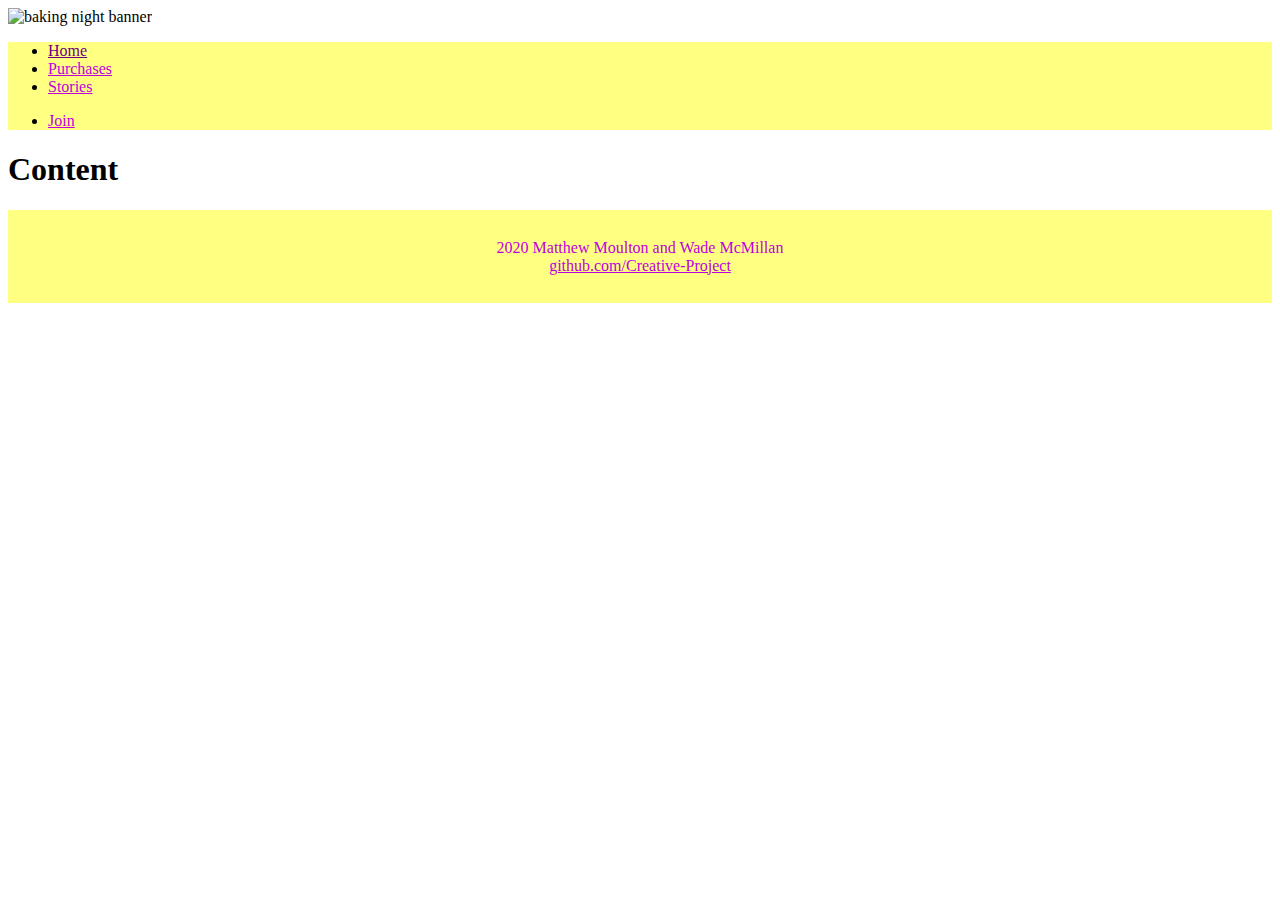
==== pages/index.html @ 100fa45d "Made the navbar!" ====
<!DOCTYPE html>
<html lang="en">
	<head>
		<!-- Required meta tags -->
		<meta charset="utf-8">
		<meta name="viewport" content="width=device-width, initial-scale=1, shrink-to-fit=no">
		
		<!-- Bootstrap CSS -->
		<link rel="stylesheet" href="https://stackpath.bootstrapcdn.com/bootstrap/4.1.3/css/bootstrap.min.css" integrity="sha384-MCw98/SFnGE8fJT3GXwEOngsV7Zt27NXFoaoApmYm81iuXoPkFOJwJ8ERdknLPMO" crossorigin="anonymous">
		<link rel="stylesheet" href="/css/styles.css"/>
		
		<title>Baking Night</title>
	</head>
	
	<body>
		<div class="container-full d-flex justify-content-center">
			<img src='/images/banner.svg' alt='baking night banner'/>
		</div>
		<nav class="navbar navbar-expand-lg panel-color rounded">
			<ul class="navbar-nav mr-auto">
				<li class="nav-item active">
					<a class="nav-link panel-text-active" href='/pages/index.html'>Home</a>
				</li>
				<li class="nav-item">
					<a class="nav-link panel-text" href='/pages/purchases.html'>Purchases</a>
				</li>
				<li class="nav-item">
					<a class="nav-link panel-text" href='/pages/stories.html'>Stories</a>
				</li>
			</ul>
			<ul class="navbar-nav ml-auto">
				<li class="nav-item">
					<a class="nav-link panel-text" href='/pages/join.html'>Join</a>
				</li>
			</ul>
		</nav>
		<!-- Content HERE -->
		<div class="container">
			<h1>Content</h1>
			
		</div>
		
		<!--Footer-->
		<div class="container-full panel-color footer-panel">
			<p class='panel-text'>
				2020 Matthew Moulton and Wade McMillan</br>
				<a href='https://github.com/Binary-Programmer/Creative-Project' class='panel-text-static'>github.com/Creative-Project</a>
			</p>
		</div>
		
		<!-- Optional JavaScript -->
		<!-- jQuery first, then Popper.js, then Bootstrap JS -->
		<script src="https://code.jquery.com/jquery-3.3.1.slim.min.js" integrity="sha384-q8i/X+965DzO0rT7abK41JStQIAqVgRVzpbzo5smXKp4YfRvH+8abtTE1Pi6jizo" crossorigin="anonymous"></script>
		<script src="https://cdnjs.cloudflare.com/ajax/libs/popper.js/1.14.3/umd/popper.min.js" integrity="sha384-ZMP7rVo3mIykV+2+9J3UJ46jBk0WLaUAdn689aCwoqbBJiSnjAK/l8WvCWPIPm49" crossorigin="anonymous"></script>
		<script src="https://stackpath.bootstrapcdn.com/bootstrap/4.1.3/js/bootstrap.min.js" integrity="sha384-ChfqqxuZUCnJSK3+MXmPNIyE6ZbWh2IMqE241rYiqJxyMiZ6OW/JmZQ5stwEULTy" crossorigin="anonymous"></script>
	</body>
</html>
---- css/styles.css ----
.panel-text {
	/*#FFEB00*/
	color: #C000DD !important;
	text-align: center;
}

.panel-text:hover {
	color:#6C007F !important;
}

.panel-text-active {
	color: #6C007F !important;
	text-align: center;
}

.panel-text-static {
	color: #C000DD !important;
	text-align: center;
}

.panel-color {
	/*#C000DD*/
	background-color: #FFFF82 !important;
}

.footer-panel {
	padding: 1%;
}
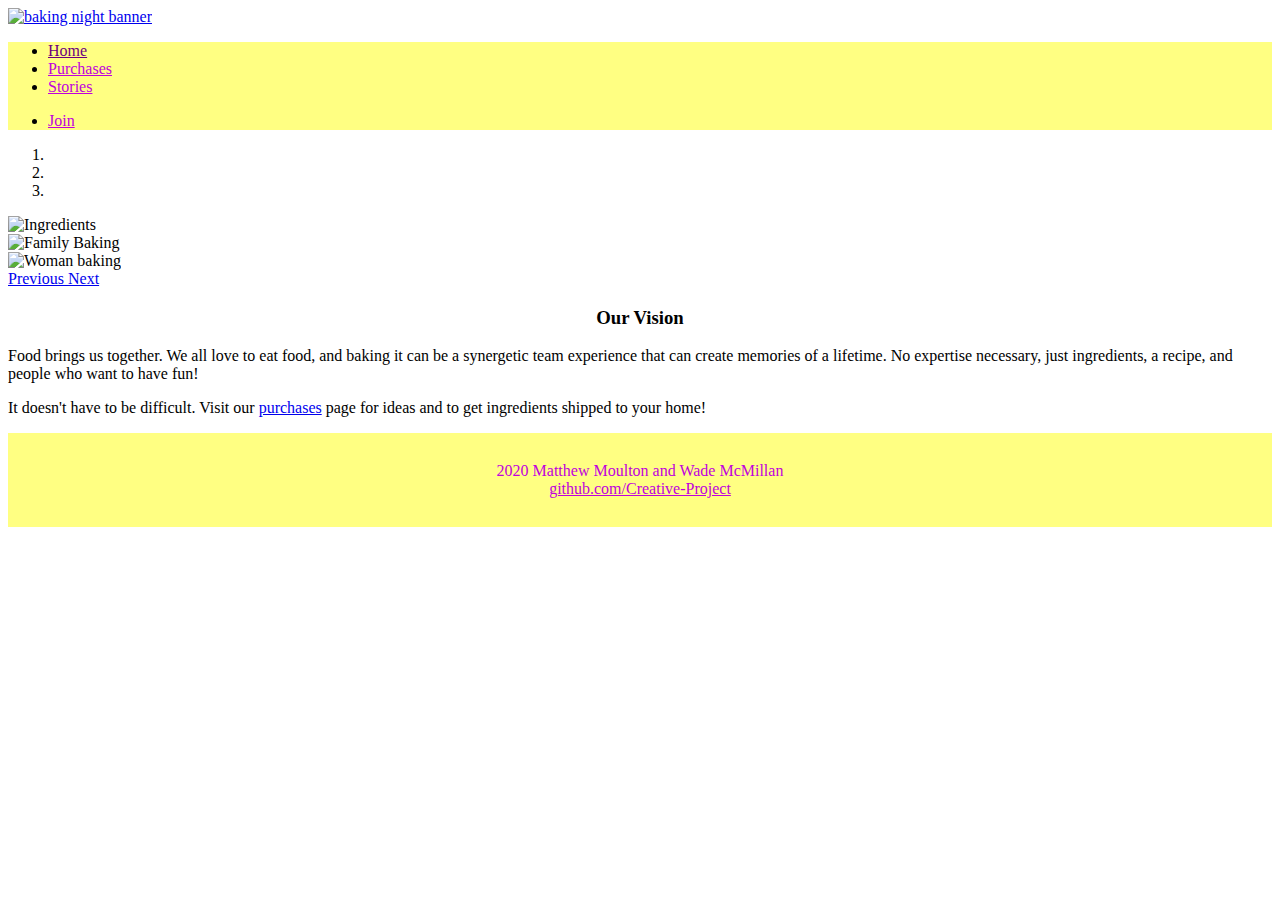
==== commit ed765e98: "Join page and spacing" ====
--- a/pages/index.html
+++ b/pages/index.html
@@ -14,7 +14,9 @@
 	
 	<body>
 		<div class="container-full d-flex justify-content-center">
-			<img src='/images/banner.svg' alt='baking night banner'/>
+			<a href='/pages/index.html'>
+				<img class='banner' src='/images/banner.svg' alt='baking night banner'/>
+			</a>
 		</div>
 		<nav class="navbar navbar-expand-lg panel-color rounded">
 			<ul class="navbar-nav mr-auto">
@@ -22,7 +24,7 @@
 					<a class="nav-link panel-text-active" href='/pages/index.html'>Home</a>
 				</li>
 				<li class="nav-item">
-					<a class="nav-link panel-text" href='/pages/purchases.html'>Purchases</a>
+					<a class="nav-link panel-text" href='/pages/purchase.html'>Purchases</a>
 				</li>
 				<li class="nav-item">
 					<a class="nav-link panel-text" href='/pages/stories.html'>Stories</a>
@@ -34,9 +36,57 @@
 				</li>
 			</ul>
 		</nav>
+		
 		<!-- Content HERE -->
 		<div class="container">
-			<h1>Content</h1>
+			<div class="container pt-5 pb-5" style="width:70%">
+				<div id="myCarousel" class="carousel slide" data-ride="carousel">
+					<!-- Indicators -->
+					<ol class="carousel-indicators">
+						<li data-target="#myCarousel" data-slide-to="0" class="active"></li>
+						<li data-target="#myCarousel" data-slide-to="1"></li>
+						<li data-target="#myCarousel" data-slide-to="2"></li>
+					</ol>
+					
+					<!-- Wrapper for slides -->
+					<div class="carousel-inner">
+						<div class="carousel-item active">
+							<img src="/images/ingredients.jpg" alt="Ingredients" style="width:100%;">
+						</div>
+						
+						<div class="carousel-item">
+							<img src="/images/family-bake.jpg" alt="Family Baking" style="width:100%;">
+						</div>
+						
+						<div class="carousel-item">
+							<img src="/images/woman-bake.jpg" alt="Woman baking" style="width:100%;">
+						</div>
+					</div>
+					
+					<!-- Left and right controls -->
+					<a class="left carousel-control" href="#myCarousel" data-slide="prev">
+						<span class="glyphicon glyphicon-chevron-left"></span>
+						<span class="sr-only">Previous</span>
+					</a>
+					<a class="right carousel-control" href="#myCarousel" data-slide="next">
+						<span class="glyphicon glyphicon-chevron-right"></span>
+						<span class="sr-only">Next</span>
+					</a>
+				</div>
+			</div>
+			<div class="container-full">
+			<!-- spacer -->
+			</div>
+			<div class="container-full pb-3">
+				<h3 class='centered'>Our Vision</h3>
+				<p>Food brings us together. We all love to eat food, and baking it can be a synergetic
+					team experience that can create memories of a lifetime. No expertise necessary, just
+					ingredients, a recipe, and people who want to have fun!
+				</p><p>
+					It doesn't have to be difficult. Visit our <a href='/pages/purchase.html'>purchases</a>
+					page for ideas and to get ingredients shipped to your home!
+				</p>
+			</div>
 			
 		</div>
 		
@@ -53,5 +103,19 @@
 		<script src="https://code.jquery.com/jquery-3.3.1.slim.min.js" integrity="sha384-q8i/X+965DzO0rT7abK41JStQIAqVgRVzpbzo5smXKp4YfRvH+8abtTE1Pi6jizo" crossorigin="anonymous"></script>
 		<script src="https://cdnjs.cloudflare.com/ajax/libs/popper.js/1.14.3/umd/popper.min.js" integrity="sha384-ZMP7rVo3mIykV+2+9J3UJ46jBk0WLaUAdn689aCwoqbBJiSnjAK/l8WvCWPIPm49" crossorigin="anonymous"></script>
 		<script src="https://stackpath.bootstrapcdn.com/bootstrap/4.1.3/js/bootstrap.min.js" integrity="sha384-ChfqqxuZUCnJSK3+MXmPNIyE6ZbWh2IMqE241rYiqJxyMiZ6OW/JmZQ5stwEULTy" crossorigin="anonymous"></script>
+		
+		<script src="http://ajax.googleapis.com/ajax/libs/jquery/1.10.2/jquery.min.js"></script>
+		<script type='text/javascript' src="/css/bootstrap.css"></script>
+		<script type="text/javascript" src="/js/bootstrap-carousel.js"></script>
+		<script type="text/javascript" src="/functions.js"></script>
+		<script type="text/javascript">
+			//starts the carousel
+			$document.ready(function () {
+				$('#myCarousel').carousel();
+			});
+			$('.carousel').carousel({
+				interval: 2000
+			})
+		</script>
 	</body>
-</html>
+</html>--- a/css/styles.css
+++ b/css/styles.css
@@ -25,4 +25,24 @@
 
 .footer-panel {
 	padding: 1%;
-}+}
+
+.banner {
+	max-width: 100%;
+}
+
+.fit-img {
+	height: 10% !important;
+}
+
+.full-img {
+	width: 100% !important;
+}
+
+.centered {
+	text-align: center !important;
+}
+
+.profile {
+	height: 2%;
+}
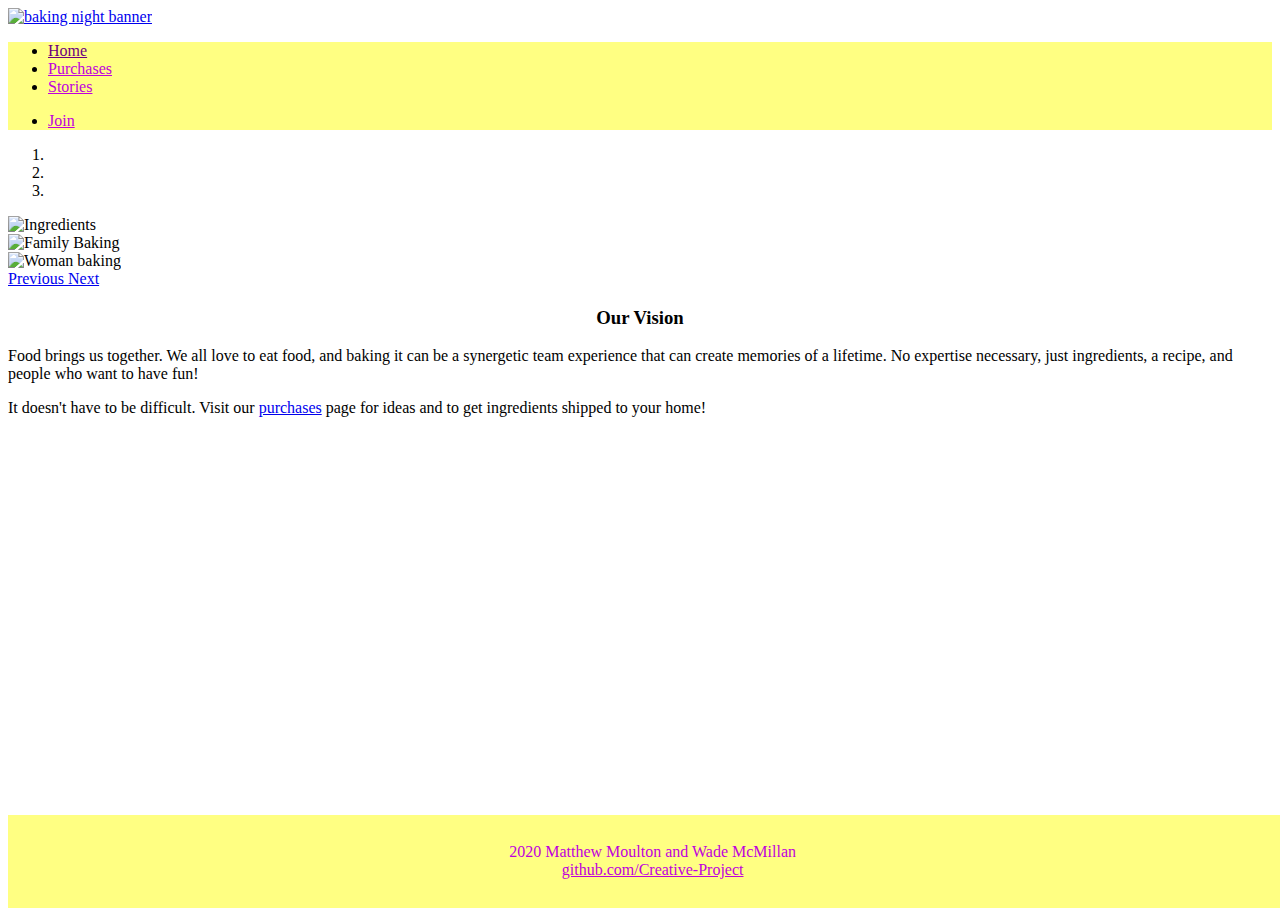
==== commit dfe77ca1: "Footer alteration" ====
--- a/pages/index.html
+++ b/pages/index.html
@@ -38,7 +38,7 @@
 		</nav>
 		
 		<!-- Content HERE -->
-		<div class="container">
+		<div class="container content">
 			<div class="container pt-5 pb-5" style="width:70%">
 				<div id="myCarousel" class="carousel slide" data-ride="carousel">
 					<!-- Indicators -->
@@ -75,14 +75,14 @@
 				</div>
 			</div>
 			<div class="container-full">
-			<!-- spacer -->
+				<!-- spacer -->
 			</div>
 			<div class="container-full pb-3">
 				<h3 class='centered'>Our Vision</h3>
 				<p>Food brings us together. We all love to eat food, and baking it can be a synergetic
 					team experience that can create memories of a lifetime. No expertise necessary, just
 					ingredients, a recipe, and people who want to have fun!
-				</p><p>
+					</p><p>
 					It doesn't have to be difficult. Visit our <a href='/pages/purchase.html'>purchases</a>
 					page for ideas and to get ingredients shipped to your home!
 				</p>
--- a/css/styles.css
+++ b/css/styles.css
@@ -1,3 +1,17 @@
+html {
+	margin: 0 !important;
+	padding: 0 !important;
+    min-height: 100vh !important;
+}
+body {
+	min-height: 100vh !important;
+	position: relative !important;
+}
+
+.content {
+	padding-bottom: 8em !important; /* space for footer */
+}
+
 .panel-text {
 	/*#FFEB00*/
 	color: #C000DD !important;
@@ -25,6 +39,10 @@
 
 .footer-panel {
 	padding: 1%;
+	left: 0;
+	bottom: 0;
+	width: 100%;
+	position: absolute;
 }
 
 .banner {
